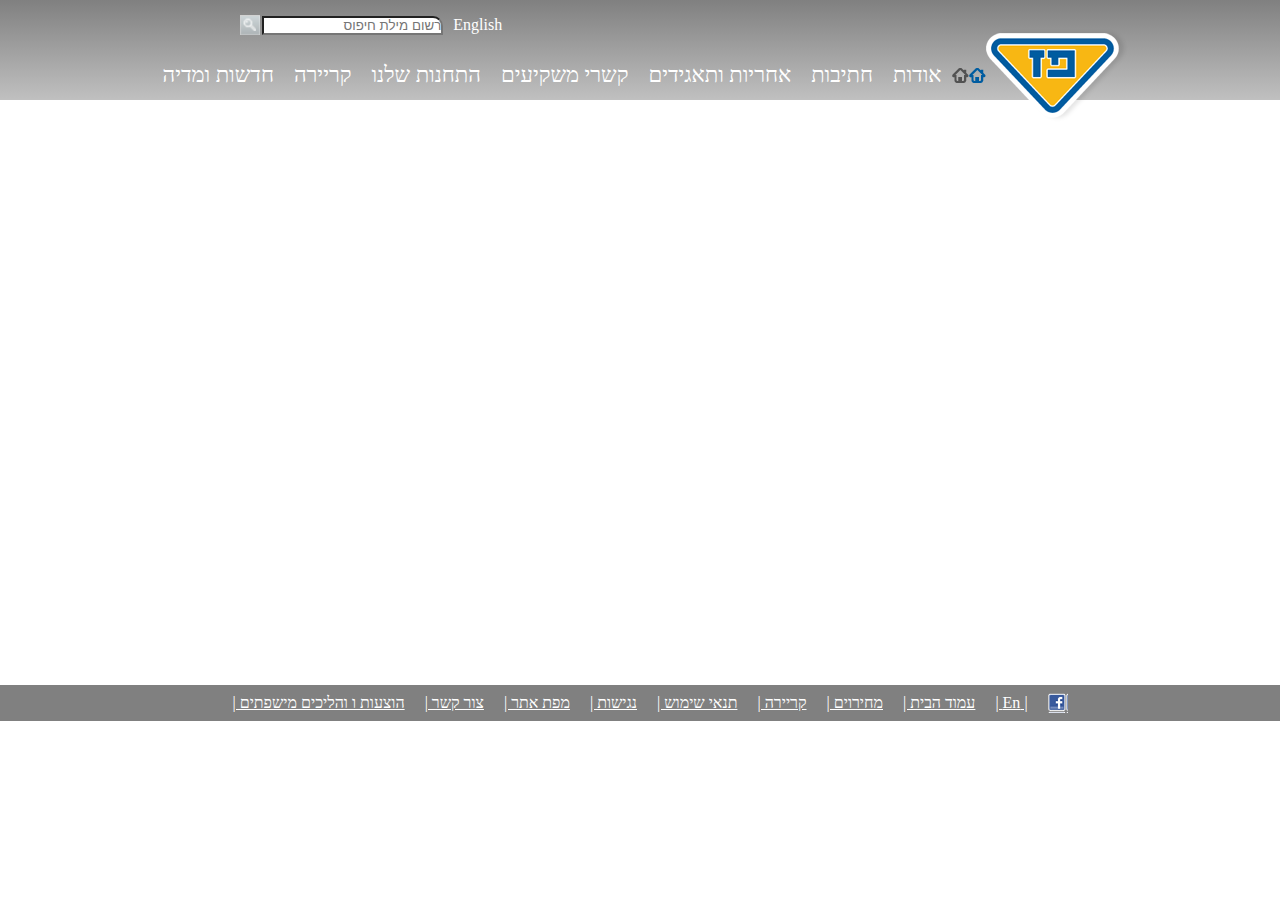
==== form.html @ bf07f096 "form" ====
<head>
    <link rel="stylesheet" type="text/css" href="styles.css">
</head>

<body >

<div class="header">
  <div class="header-search">
    <p class="header-select-lang">English</p>
    <input class="header-searsh-input" placeholder="רשום מילת חיפוס"/>
    <img class="header-search-image" src="images/search_button.png">
   
  </div>
  <div class="header-menu">
    <div class="logo">
      <img src="images/paz_logo.png"/>
    </div>
    <div class="header-menu-hameicon"><img src="images/menu_home.png"/></div>
   <div class="header-menu-navbar">
<ul>
  <li class="dropdown">
    <a href="" class="dropbtn">אודות</a>
    <div class="dropdown-content">
      <a href="#">אודות</a>
      <a href="#">היסתוריה</a>
      <a href="#">מבנה הקבוצה</a>
      <a href="#">חברי דירקטוריון</a>
      <a href="#">הנהלת הקבוצה</a>
      <a href="#">פרסים והוקרה</a>
    </div>
  </li>
  <li class="dropdown">
    <a href="" class="dropbtn">חתיבות</a>
    <div class="dropdown-content">
      <a href="#">חתיבות</a>
      <a href="#">קמעונאות ומחסן</a>
      <a href="#">זיקוק</a>
    </div>
  </li>
  <li class="dropdown">
    <a href="" class="dropbtn">אחריות ותאגידים</a>
    <div class="dropdown-content">
      <a href="#">אחריות ותאגידים</a>
      <a href="#">הקוד האתי</a>
      <a href="#">נגישות</a>
      <a href="#">איחות הסביבה ובטוחות</a>
      <a href="#">דירוג מעלה</a>
    </div>
  </li>
  <li class="dropdown">
    <a href="" class="dropbtn">קשרי משקיעים</a>
    <div class="dropdown-content">
      <a href="#">פרופיל חברה</a>
      <a href="#">דטייחות כספיים</a>
      <a href="#">כלים למקקיע</a>
      <a href="#">נתוני מניה</a>
      <a href="#">אסיפות כלליןת</a>
    </div>
  </li>
  <li class="dropdown">
    <a href="" class="dropbtn">התחנות שלנו</a>
    <div class="dropdown-content">
      <a href="#">התחנות שלנו</a>
      <a href="#">נגישות מתחמי פז</a>
      <a href="#">רשימת תחנות</a>
      <a href="#">מועדונים</a>
    </div>
  </li>
  <li class="dropdown">
    <a href="" class="dropbtn">קריירה</a>
    <div class="dropdown-content">
      <a href="#">לעבוד בפז</a>
      <a href="#">ניהול תחנות פז</a>
      <a href="#">קריירה</a>
    </div>
  </li>
  <li class="dropdown">
    <a href="" class="dropbtn">חדשות ומדיה</a>
    <div class="dropdown-content">
      <a href="#">פירסומות</a>
      <a href="#">הודעות לעיתונות</a>
    </div>
  </li>
</ul>
   </div>
  </div>
</div>
<div class="form-content">
 
</div> 
<div class="footer">
  <div class="footer-img">

  </div>
 
 <ul>
  <li><a href="#home">| En |</a></li>
  <li><a href="#home">עמוד הבית |</a></li>
  <li><a href="#home">מחירוים |</a></li>
  <li><a href="#home">קריירה |</a></li>
  <li><a href="#news">תנאי שימוש |</a></li>
  <li><a href="#news">נגישות |</a></li>
  <li><a href="#news">מפת אתר |</a></li>
  <li><a href="#news">צור קשר |</a></li>
  <li><a href="#news">הוצעות ו והליכים מישפתים |</a></li>
 </ul>
</div>
  
</body>
</html>
---- styles.css ----
*{
  margin: 0;
  padding: 0;
  box-sizing: border-box;
  direction: rtl;
}

.header{
 width: 100%;
 height: 100px;
 background-image:
 linear-gradient(
  grey,silver
 );
}
.header-search-input{
  display: block;
  border: none;
}
.header-search{
  width: 100%;
  height: 50%;

  display: flex;
  align-items: center;
  justify-content: center;
  padding-right: 42%;
 
}
.header-search-image{
  height: 20px;
  width: 20px;
  margin-right: 2px;
}
.header-search-input{
  margin-right: 5px;
}
.header input{
  border-top-right-radius: 10px;
}
.header-select-lang{
  color: white;
  margin-left: 10px;
}
.header-menu{
  width: 100%;
  height: 50%;
  display: flex;
  align-items: center;
  justify-content: center;
  font-size: 22px;
  
}
.header ul{
  list-style-type: none;
  margin: 0;
  padding: 0;
  overflow: hidden;
}

.header li {
  float: right;
}

.header li, .dropbtn {
  display: inline-block;
  text-align: center;
  padding: 5px;
  text-decoration: none;
}

.header li a:hover, .dropdown:hover .dropbtn {
  background-color:grey;
  color: blue;
}

.header li.dropdown {
  display: inline-block;
}

.dropdown-content {
  display: none;
  position: absolute;
  background-color: gray;
  min-width: 160px;
  box-shadow: 0px 8px 16px 0px rgba(0,0,0,0.2);
  z-index: 1;
}

.dropdown-content a {
  color: white;
  padding: 12px 16px;
  text-decoration: none;
  display: block;
  text-align: right;
}

.dropdown-content a:hover {
  background-color: #f1f1f1;
  color: blue;
  
}

.dropdown:hover .dropdown-content {
  display: block;
}

.content{
width: 100%;
height: 585px;

}
.firstline{
  display: flex;
  height: 60%;  
}
.firstline-content-container{
width: 19%;
height: 90%;  
margin: 20px;
border-bottom-right-radius: 20px;
align-items: center;
justify-content: space-around;
}
.side-content-container{
  background-color: white !important; 
}
.top-one{
  display: flex;
  justify-content: center;
  align-items: center;
  background-image: url("images/1908364606615453350.JPG");
}
.top-two{
  background-image: url("images/Picture-046410251500.jpg");
}
.top-three{
  background-image: url("images/╫ñ╫û╫º╫¿_-291_354410564000.jpg");
}
.firstline-text-container{
  width: 90%;
  height: 30%;
  border-bottom-right-radius: 20px;
  background-color: gray;
  opacity: 0.9;
  margin-top: 210px;
  margin-right: 10px;
  color: white;
  font-size: 15px;
  padding: 5px;
}
.firstline-more{
  position: fixed;
  bottom: 0;
  left: 0;
}
.secondline{
  display: flex;
  height: 40%;  
  display: flex;
  justify-content: center;
}


.secondline-container{
  
width: 18%;
height: 80%;  
margin: 15px;
padding: 10px;
background-image: linear-gradient(to bottom, rgba(255,0,0,0),rgba(228, 233, 237, 1));
border-top-right-radius: 20px;
align-items: center;
justify-content: space-around;
border:solid rgba(228, 233, 237, 1);
color: gray;
}
.bottom-one{
  margin: 10px 5px;
  width:100% ;
  height: 100px;
  background-image: url("images/paz_250x110059890678.jpg");
}
.bottom-two{
  margin: 10px 5px;
  width:100% ;
  height: 100px;
  background-image: url("images/250X110668568400.jpg");
}
.bottom-three{
  width: 90px;
  height: 130px;
  background-image: url("images/Untitled-3058756287.jpg");
}
.content a{
  text-decoration-line: underline; 
  color: grey;
}
.title{
  margin-right: 10px;
  margin-left: 10px;
}
.map-container{
  display: flex;
  justify-content: space-between;
  padding: 5px;
}
.secondline-link{
  margin-right: 190px;
  
}
.mapimage{
  background-image: url("images/Untitled-3058756287.jpg");
  width: 70px;
  height: 145px;
}
.footer{
  width: 100%;
  height: 36px;
  background-color: gray;
  display: flex;
  justify-content: center;
  align-items: center;
}
.footer-img{
  width: 20px;
  height: 20px;
  background-image: url("images/fb_icon.png");
  margin-left: 20px;
}
.footer ul{
  display: flex; 
  list-style-type: none;
}
.footer li{
  margin-left: 20px;
  text-decoration: none;
}
a{
  color: white;
}



.form-content{
  width: 100%;
  height: 585px;
  
  }
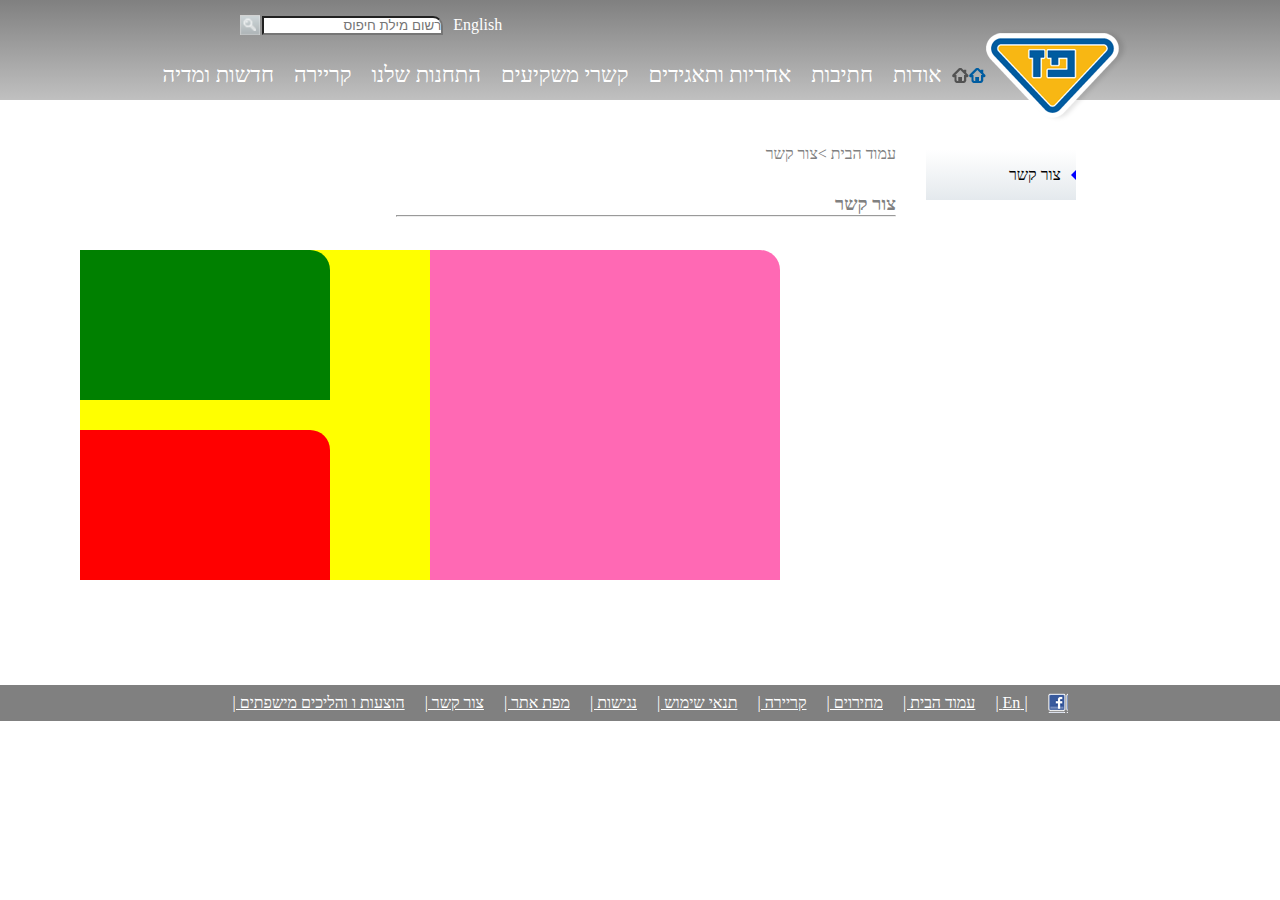
==== commit 9092a9bd: "form layout first part" ====
--- a/form.html
+++ b/form.html
@@ -87,7 +87,36 @@
   </div>
 </div>
 <div class="form-content">
- 
+ <div class="form-title">
+     <div class="form-title-right">
+        <div class="triangle-left"></div>
+        <p>צור קשר</p>
+     </div>
+     <div class="form-title-left">
+        <p>עמוד הבית >צור קשר</p>
+        <h3>צור קשר</h3>
+        <hr>
+     </div>
+ </div>
+ <div class="form-container-layout">
+  <div class="form-container-layout-right">
+
+  </div>
+  <div class="form-container-layout-left">
+      <div class="form-container-left-top">
+
+      </div>
+      <div class="form-container-left-bottom">
+
+      </div>
+
+
+  </div>
+ </div>
+
+
+
+
 </div> 
 <div class="footer">
   <div class="footer-img">
--- a/styles.css
+++ b/styles.css
@@ -245,5 +245,76 @@
 .form-content{
   width: 100%;
   height: 585px;
-  
+  }
+  .form-title{
+    width: 85%;
+    height: 150px;
+    display: flex;
+    justify-content: center;
+  }
+  .form-title-right{
+width: 150px;
+height: 50px;
+background-image: linear-gradient(to bottom, rgba(255,0,0,0),rgba(228, 233, 237, 1));
+display: flex;
+align-items: center;
+
+margin-top: 50px;
+  }
+  .form-title-left{
+    width: 500px;
+    height: 120px;
+    background-color: white;
+    margin-right: 30px;
+    margin-top: 30px;
+    display: block;
+    color: gray;
+    
+  }
+  .triangle-left {
+    width: 0;
+    height: 0;
+    border-top: 5px solid transparent;
+    border-right: 5px solid blue;
+    border-bottom: 5px solid transparent;
+    margin-left: 10px;
+  }
+  .form-title-left p{
+    margin-top: 15px;
+    margin-bottom: 30px;
+  }
+  .form-container-layout{
+    width: 100%;
+    height: 450px;
+   
+    display: flex;
+  }
+  .form-container-layout-right{
+    width: 350px;
+    height: 330px;
+    background-color: hotpink;
+    border-top-right-radius: 20px;
+    margin-right: 500px;
+  }
+
+  .form-container-layout-left{
+    background-color: yellow;
+    width: 350px;
+    height: 330px;
+    display: flex;
+    flex-direction: column;
+    justify-content: space-between;
+    align-items: flex-end;
+  }
+  .form-container-left-top{
+    background-color: green;
+    width: 250px;
+    height: 150px;
+    border-top-right-radius: 20px;
+  }
+  .form-container-left-bottom{
+    background-color:red;
+    width: 250px;
+    height: 150px;
+    border-top-right-radius: 20px;
   }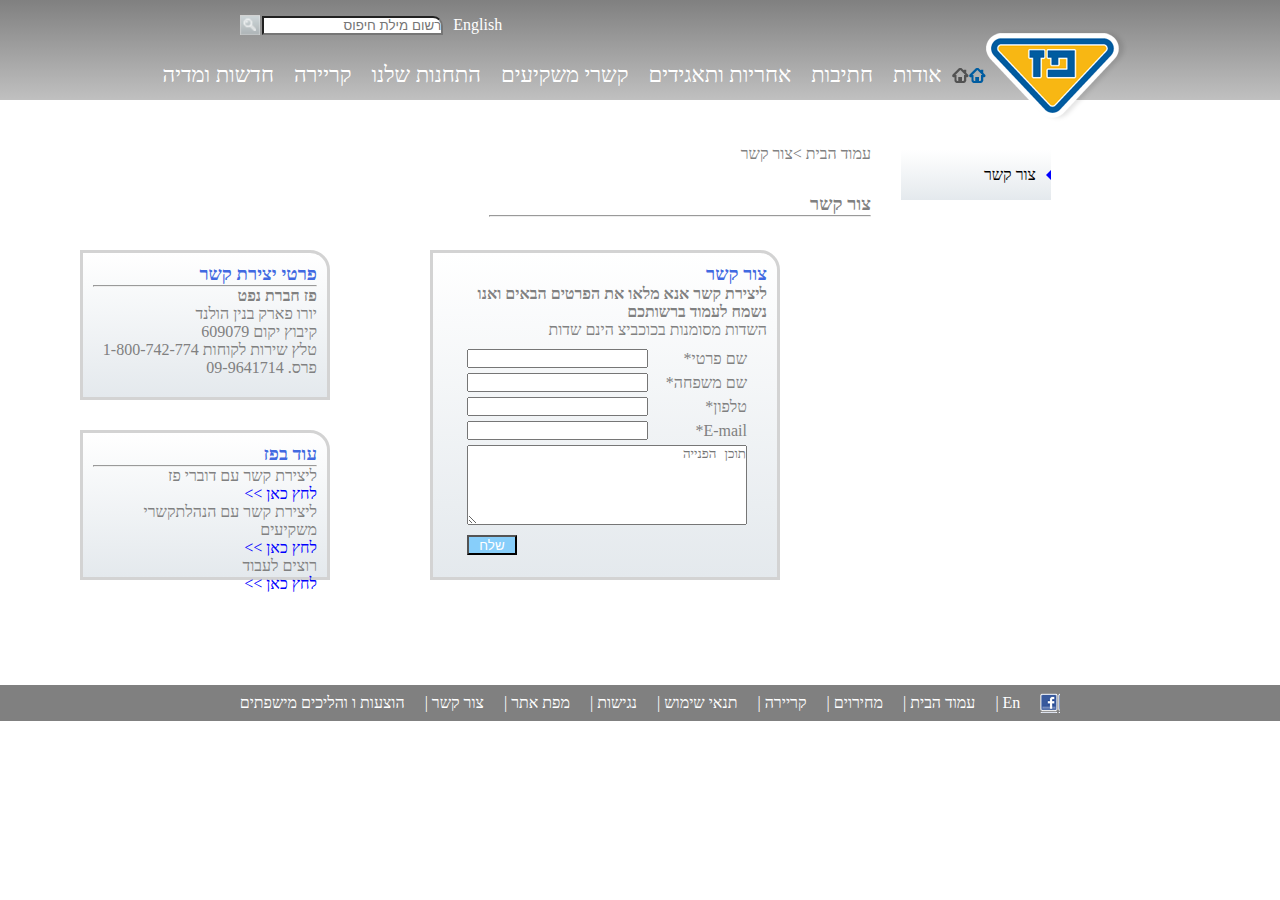
==== commit 2d68358e: "finishing project" ====
--- a/form.html
+++ b/form.html
@@ -16,7 +16,7 @@
     <div class="logo">
       <img src="images/paz_logo.png"/>
     </div>
-    <div class="header-menu-hameicon"><img src="images/menu_home.png"/></div>
+    <div class="header-menu-homeicon"><img src="images/menu_home.png"/></div>
    <div class="header-menu-navbar">
 <ul>
   <li class="dropdown">
@@ -100,17 +100,52 @@
  </div>
  <div class="form-container-layout">
   <div class="form-container-layout-right">
-
+      <h3>צור קשר</h3>
+      <h4>ליצירת קשר אנא מלאו את הפרטים הבאים ואנו נשמח לעמוד ברשותכם</h4>
+      <p>השדות מסומנות בכוכביצ  הינם שדות  </p>
+     
+      <form class="form">
+        <div class="form-item">
+            <label>שם פרטי*</label>
+            <input/>
+          </div>
+          <div class="form-item">
+            <label>שם משפחה*</label>
+            <input/>
+          </div>
+          <div class="form-item">
+            <label>טלפון*</label>
+            <input/>
+          </div>
+          <div class="form-item">
+            <label>E-mail*</label>
+            <input/>
+          </div>
+          <textarea  placeholder="תוכן הפנייה"></textarea>
+          <button>שלח</button>
+      </form>
   </div>
   <div class="form-container-layout-left">
       <div class="form-container-left-top">
+          <h3>פרטי יצירת קשר</h3>
+          <hr>
+          <h4> פז חברת נפט </h4>
+          <p></p>יורו פארק בנין הולנד
+          <p>קיבוץ יקום 609079</p>
+          <p>טלץ שירות לקוחות 1-800-742-774</p>
+          <p>פרס. 09-9641714</p>
 
       </div>
       <div class="form-container-left-bottom">
-
+        <h3>עוד בפז</h3>
+        <hr>
+        <p>ליצירת קשר עם דוברי פז</p>
+        <a>לחץ כאן >></a>
+        <p>ליצירת קשר עם הנהלתקשרי משקיעים</p>
+        <a>לחץ כאן >></a>
+        <p>רוצים לעבוד</p>
+        <a>לחץ כאן >></a>
       </div>
-
-
   </div>
  </div>
 
@@ -120,20 +155,19 @@
 </div> 
 <div class="footer">
   <div class="footer-img">
-
   </div>
  
- <ul>
-  <li><a href="#home">| En |</a></li>
-  <li><a href="#home">עמוד הבית |</a></li>
-  <li><a href="#home">מחירוים |</a></li>
-  <li><a href="#home">קריירה |</a></li>
-  <li><a href="#news">תנאי שימוש |</a></li>
-  <li><a href="#news">נגישות |</a></li>
-  <li><a href="#news">מפת אתר |</a></li>
-  <li><a href="#news">צור קשר |</a></li>
-  <li><a href="#news">הוצעות ו והליכים מישפתים |</a></li>
- </ul>
+  <ul>
+    <li><a > En |</a></li>
+    <li><a>עמוד הבית |</a></li>
+    <li><a>מחירוים |</a></li>
+    <li><a >קריירה |</a></li>
+    <li><a >תנאי שימוש |</a></li>
+    <li><a>נגישות |</a></li>
+    <li><a>מפת אתר |</a></li>
+    <li><a href="form.html">צור קשר |</a></li>
+    <li><a >הוצעות ו והליכים מישפתים </a></li>
+   </ul>
 </div>
   
 </body>
--- a/styles.css
+++ b/styles.css
@@ -104,6 +104,8 @@
 .dropdown:hover .dropdown-content {
   display: block;
 }
+
+
 
 .content{
 width: 100%;
@@ -230,14 +232,17 @@
 }
 .footer ul{
   display: flex; 
-  list-style-type: none;
+  list-style-type: none ;
 }
 .footer li{
   margin-left: 20px;
-  text-decoration: none;
+  text-decoration: none ;
 }
 a{
   color: white;
+}
+.footer a{
+  text-decoration: none ;
 }
 
 
@@ -262,7 +267,7 @@
 margin-top: 50px;
   }
   .form-title-left{
-    width: 500px;
+    width: 450px;
     height: 120px;
     background-color: white;
     margin-right: 30px;
@@ -283,6 +288,9 @@
     margin-top: 15px;
     margin-bottom: 30px;
   }
+  .form-title-left hr{
+    width: 85%;
+  }
   .form-container-layout{
     width: 100%;
     height: 450px;
@@ -292,13 +300,13 @@
   .form-container-layout-right{
     width: 350px;
     height: 330px;
-    background-color: hotpink;
+    background-image: linear-gradient(to bottom, rgba(255,0,0,0),rgba(228, 233, 237, 1));
     border-top-right-radius: 20px;
     margin-right: 500px;
+    border: solid  rgb(211,211,211);
   }
 
   .form-container-layout-left{
-    background-color: yellow;
     width: 350px;
     height: 330px;
     display: flex;
@@ -307,14 +315,68 @@
     align-items: flex-end;
   }
   .form-container-left-top{
-    background-color: green;
+    background-image: linear-gradient(to bottom, rgba(255,0,0,0),rgba(228, 233, 237, 1));
     width: 250px;
     height: 150px;
     border-top-right-radius: 20px;
-  }
+    border: solid  rgb(211,211,211);
+    color: grey;
+    padding: 10px;
+  }
+  .form-container-left-top h3{
+    color: royalblue;
+  }
+  .form-container-left-bottom h3{
+    color: royalblue;
+  }
+  .form-container-left-bottom a{
+    color: blue;
+  }
+
   .form-container-left-bottom{
-    background-color:red;
+    background-image: linear-gradient(to bottom, rgba(255,0,0,0),rgba(228, 233, 237, 1));
     width: 250px;
     height: 150px;
+    padding: 10px;
     border-top-right-radius: 20px;
+    border: solid  rgb(211,211,211);
+    color: grey;
+  }
+  .form-container-layout-right{
+    padding: 10px;
+  }
+  .form{
+    width: 300px;
+    height: 220px;
+    padding: 10px;
+    margin-right: 10px;
+    color: gray;
+   
+  }
+  .form-item{
+    display: flex;
+    justify-content: space-between;
+    align-items: center;
+    margin-bottom: 5px;
+  }
+  .form textarea{
+    width: 100%;
+    height: 80px;
+  }
+  .form button{
+    background-color: lightskyblue;
+    color: white;
+    width: 50px;
+    height: 20px;
+    margin-top: 10px;
+   margin-right: 230px;
+  }
+  .form-container-layout-right h3{
+    color: royalblue;
+  }
+  .form-container-layout-right h4{
+    color:grey;
+  }
+  .form-container-layout-right p{
+    color:grey;
   }